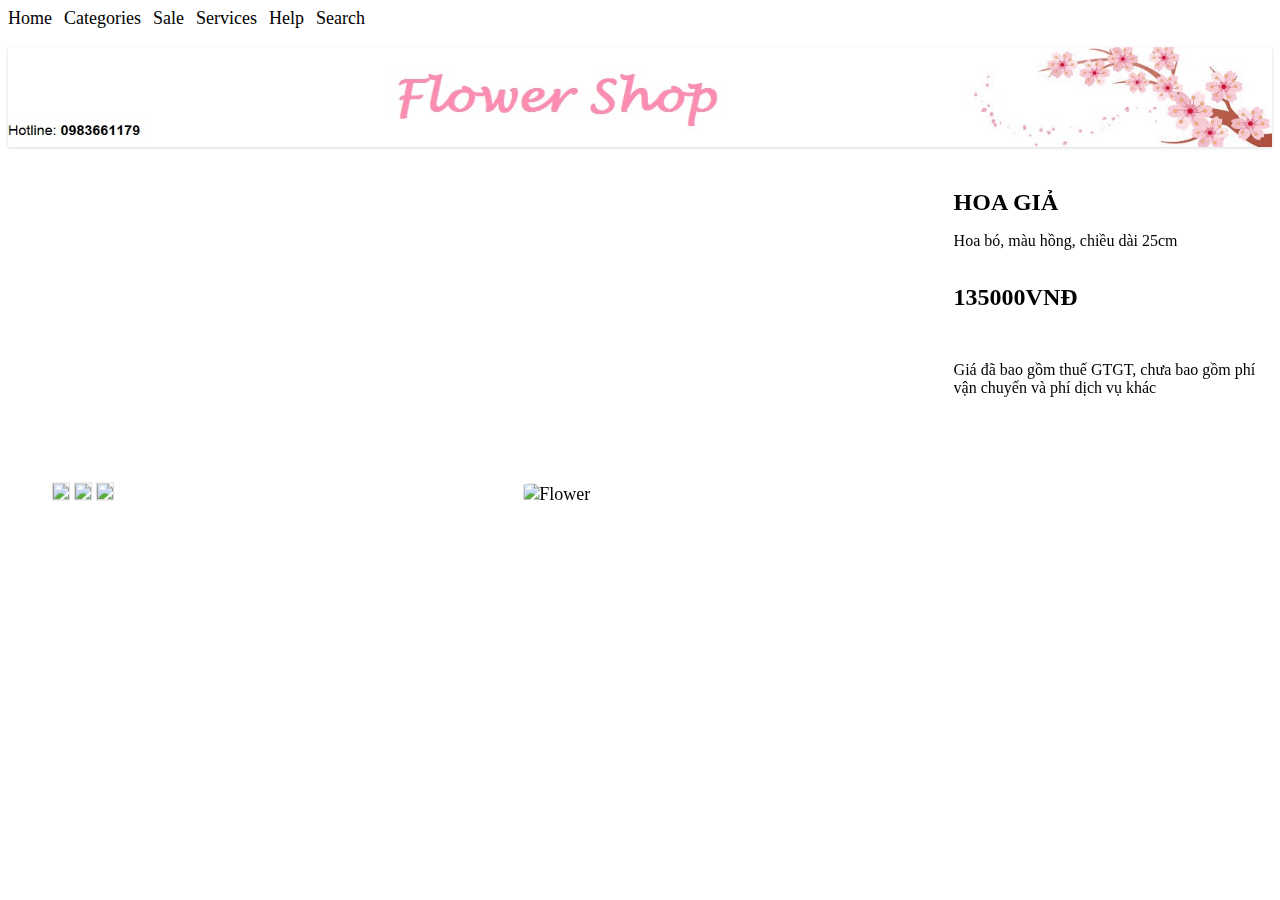
==== link-image/artificial-flower21-detail.html @ 2091c986 "Thực hành Link - Image" ====
<!DOCTYPE html>
<html>
<head>
    <title>Artificial-flower21</title>
    <meta charset="UTF-8"/>
	<link rel="stylesheet" type="text/css" href="css/style.css">
	<link rel="icon" href="img/flower-shop-icon21.png" type="image/x-icon">
</head>

<body>
	<a href="index.html">Home</a> &nbsp;
	<a href="categories.html">Categories</a> &nbsp;
	<a href="sale.html">Sale</a> &nbsp;
	<a href="services.html">Services</a> &nbsp;
	<a href="help.html">Help</a> &nbsp;
	<a href="https://www.google.com/">Search</a>
	
	<br/>
	<br/>
	<img class="banner" src="img/banner-flower32.jpg"/>
	<br/>
	<br/>
		
	<div class="split-child first-child">
		<div class="centered">
			<a href="index.html"><img id="borderimg" src="img/artificial-flower2.jpg"></a>
			<a href="index.html"><img id="borderimg" src="img/artificial-flower22.jpg"></a>
			<a href="index.html"><img id="borderimg" src="img/artificial-flower23.jpg"></a>
		</div>
	</div>
	
    <div class="split-child second-child">
		<div class="centered">
			<a href="index.html#/artificial-flower21-name"><img src="img/artificial-flower2.jpg" title="Artificial flowers" alt="Flower"></a>
		</div>
	</div>
	
    <div class="split-child third-child">
		<a href="index.html#artificial-flower21-name"><h1>Hoa giả</h1></a>
		<p>
			Hoa bó, màu hồng, chiều dài 25cm
		</p>
		<br/>
		<h1>135000VNĐ</h1>
		<br/>
		<p>
			Giá đã bao gồm thuế GTGT, chưa bao gồm phí vận chuyển và phí dịch vụ khác
		</p>
	</div>
	
	<div class="footer">

	</div>
	
</body>
</html>
---- link-image/css/style.css ----
h1 {
	font-size: 24px;
	text-transform:uppercase;
	text-indent: 0px;
	margin-top: 0px;
}

h2 {
	text-indent: 20px;
	margin-top: 0px;
}

h4 {
	text-indent: 20px;
	margin-top: 300px;
	color: #0066c0;
}

a {
	font-size: 18px;
	text-decoration: none;
}

a:link{
	color: black;
}

a:visited{
	color: black;
}

a:hover{
	color: black;
	text-decoration: underline;
}

a:active{
	color: black;
}

img {
	max-width: 100%;
}

#borderimg {
   border: 1px solid #ddd;
   border-radius: 0px;
}

.banner{
width: 100vw;
height: 100px;
margin: 0 auto;
box-shadow: 0 1px 3px rgba(0,0,0,0.15);
/*-webkit-box-shadow: 0 1px 3px rgba(0,0,0,0.15);
-moz-border-radius: 15px;
-webkit-border-radius: 15px;*/
padding:0;
}

div {
    display: block;
}

.split-home{
	height: 50%;
	width: 19%;
	position: fixed;
	top: 50;
	margin: 0 auto;
	overflow-x: hidden;
	padding-top: 20px;
	box-shadow: 0 1px 3px rgba(0,0,0,0.5);
}

.first {
	left: 0.5%;
	/*border: 2px solid green;*/
}

.second {
    left: 20.5%;
}

.third {
    left: 40.5%;
}

.fourth {
    left: 60.5%;
}

.fifth {
    left: 80.5%;
	right: 1%;
}

.centered {
  position: absolute;
  top: 50%;
  left: 50%;
  transform: translate(-50%, -50%);
}

.centered img {
  width: 150%;
  border-radius: 10%;
}

.title-products {
	font-size: 24px;
	text-decoration: none;
}

.split-child{
	position: fixed;
	top: 50;
	margin: 0 auto;
	overflow-x: hidden;
	padding-top: 20px;
}

.first-child {
	left: 0.5%;
	width: 12%;
	height: 70%;
}

.second-child {
    left: 13%;
	width: 61%;
	height: 70%;
}

.third-child {
    left: 74.5%;
	width: 25%;
	height: 70%;
}

/*.footer {
  padding: 30px;
  text-align: center;
  background: transparent;
  margin-top: 500px;
  box-shadow: 0 1px 3px rgba(0,0,0,0.15);
}*/
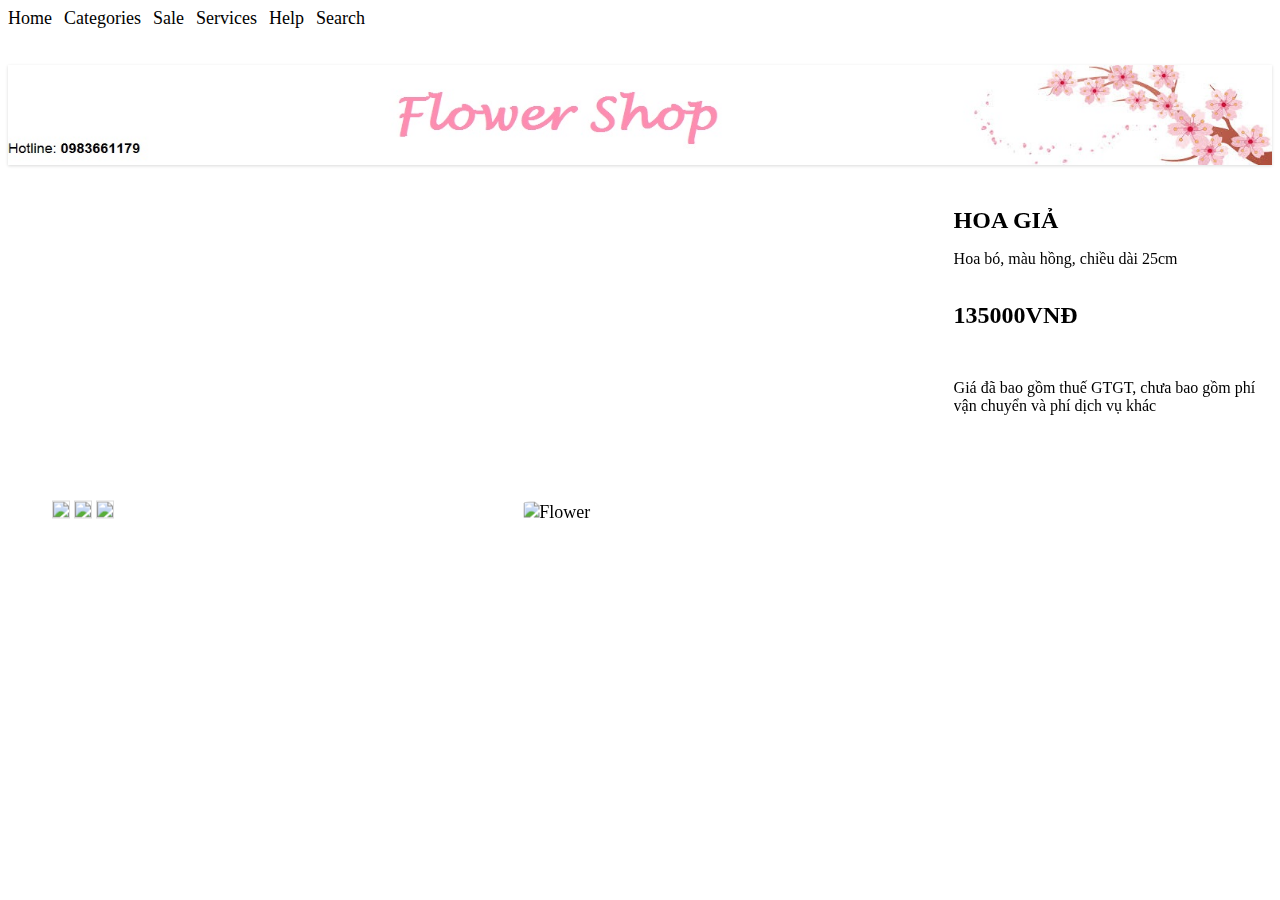
==== commit 67454d3d: "image-gallery" ====
--- a/link-image/artificial-flower21-detail.html
+++ b/link-image/artificial-flower21-detail.html
@@ -8,12 +8,14 @@
 </head>
 
 <body>
-	<a href="index.html">Home</a> &nbsp;
-	<a href="categories.html">Categories</a> &nbsp;
-	<a href="sale.html">Sale</a> &nbsp;
-	<a href="services.html">Services</a> &nbsp;
-	<a href="help.html">Help</a> &nbsp;
-	<a href="https://www.google.com/">Search</a>
+	<div id="main-menu">
+		<a href="index.html">Home</a> &nbsp;
+		<a href="categories.html">Categories</a> &nbsp;
+		<a href="sale.html">Sale</a> &nbsp;
+		<a href="services.html">Services</a> &nbsp;
+		<a href="help.html">Help</a> &nbsp;
+		<a href="https://www.google.com/">Search</a>
+	</div>
 	
 	<br/>
 	<br/>
